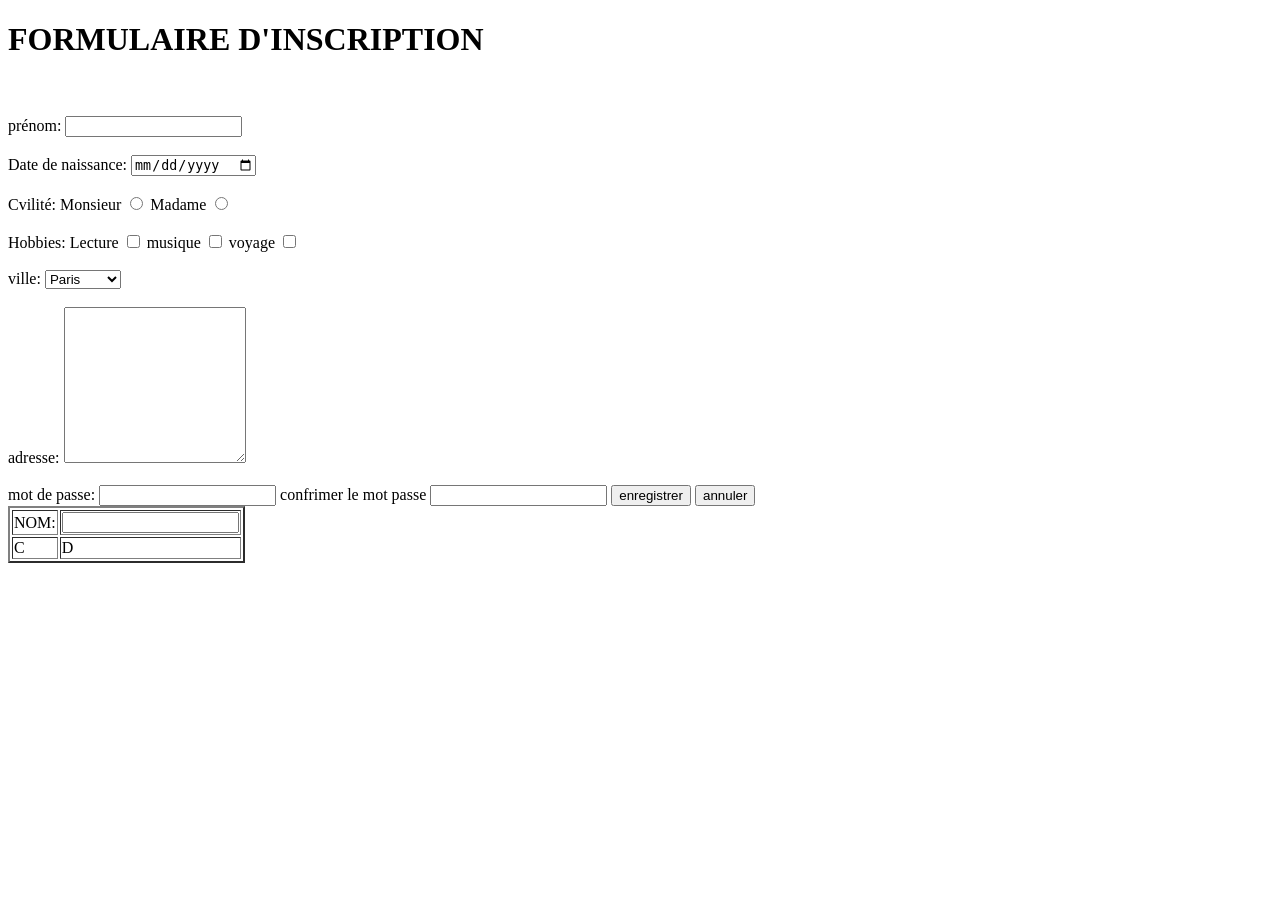
==== index.html @ 408812e4 "Add files via upload" ====
<!DOCTYPE html>
<html>
<head>
	<meta charset="utf-8">
	<meta name="viewport" content="width=device-width, initial-scale=1">
	<title></title>
</head>
<body>
<h1>FORMULAIRE D'INSCRIPTION</h1>




<BR> <BR>

<label>prénom: </label>
<input type="text" name="t2" size="20">

<BR> <BR>

<label>Date de naissance: </label>
<input type="date" name="t2">

<BR> <BR>
      
    <label>Cvilité: </label>
    Monsieur <input type="radio" name="r1">
    Madame <input type="radio" name="r1">

    <BR> <BR>

    <label>Hobbies: </label>
    Lecture <input type="checkbox" name="c1">
    musique <input type="checkbox" name="c2">
    voyage <input type="checkbox" name="c3">

    <br> <br>

    <label>ville: </label>
      <select>
      	<option>Paris</option>
      	<option>lens</option>
      	<option>marseille</option>
      </select>

      <br> <br>

      <label>adresse: </label>
      <textarea cols="20" rows="10"></textarea>

      <br> <br>
     
      <label>mot de passe: </label>
      <input type="password" name="p1">

      <label>confrimer le mot passe </label>
      <input type="password" name="p2">

      <button>enregistrer</button>
      <button>annuler</button>

      <table border="2" width="50">
        <tr> <td><label>NOM: </label> </td>    <td><input type="text" name="t2" size="20"> </tr>
        <tr> <td>C </td>    <td>D </td>
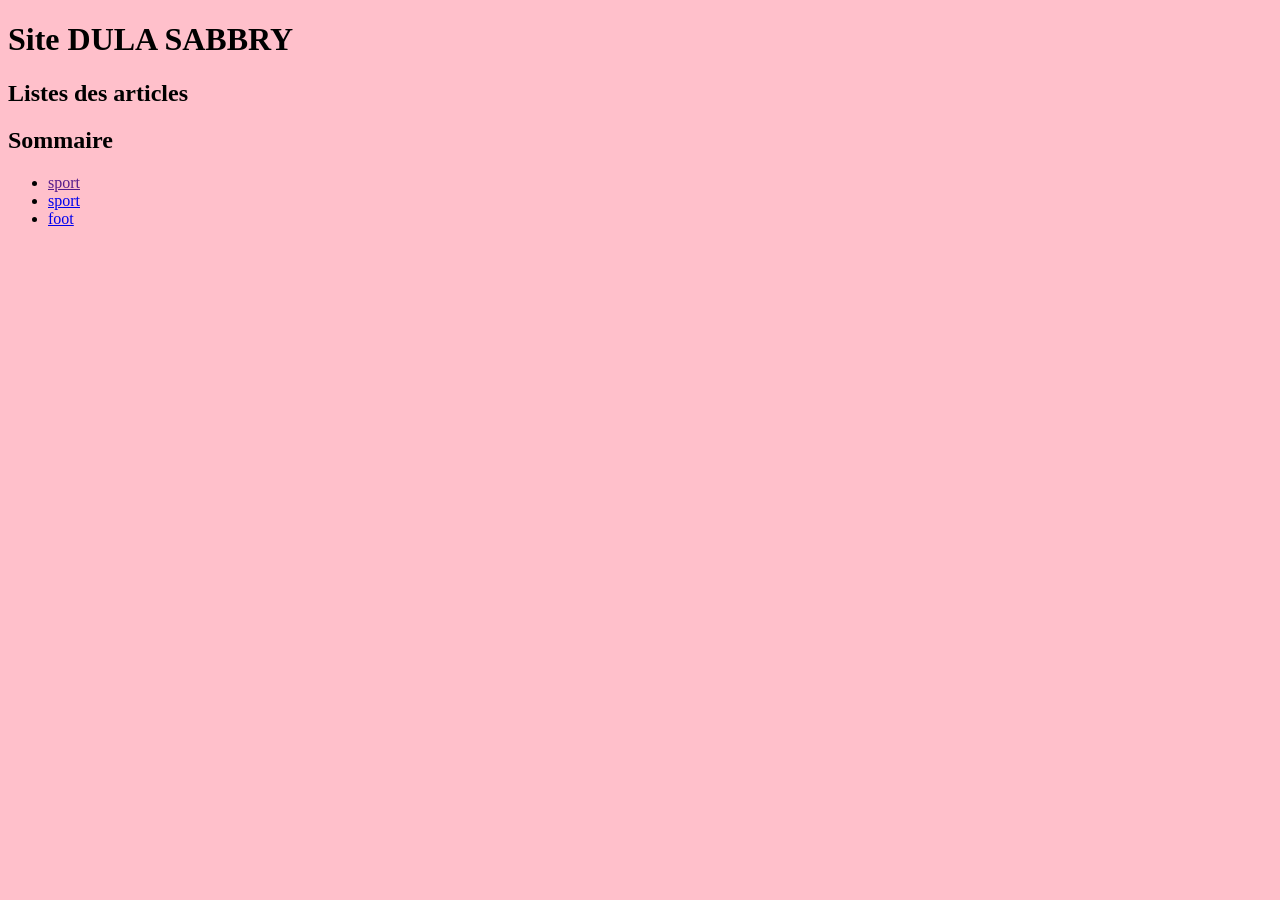
==== commit 2a4e4169: "Add files via upload" ====
--- a/index.html
+++ b/index.html
@@ -1,72 +1,23 @@
 <!DOCTYPE html>
-<html>
-<head>
+<html><head>
+<meta http-equiv="content-type" content="text/html; charset=UTF-8">
 	<meta charset="utf-8">
 	<meta name="viewport" content="width=device-width, initial-scale=1">
 	<title></title>
 </head>
-<body>
-<h1>FORMULAIRE D'INSCRIPTION</h1>
+<body bgcolor="pink">
+	<h1>Site DULA SABBRY</h1>
+	<h2>Listes des articles</h2>
+	<h2>Sommaire</h2>
+
+<ul>
+
+	<li><a href=""> sport </a></li>
+	<li><a href="siteboutiquesport.html"> sport </a></li>
+	<li><a href="formulaire.html"> foot <a/></li>
+		
+</ul>
 
 
 
-
-<BR> <BR>
-
-<label>prénom: </label>
-<input type="text" name="t2" size="20">
-
-<BR> <BR>
-
-<label>Date de naissance: </label>
-<input type="date" name="t2">
-
-<BR> <BR>
-      
-    <label>Cvilité: </label>
-    Monsieur <input type="radio" name="r1">
-    Madame <input type="radio" name="r1">
-
-    <BR> <BR>
-
-    <label>Hobbies: </label>
-    Lecture <input type="checkbox" name="c1">
-    musique <input type="checkbox" name="c2">
-    voyage <input type="checkbox" name="c3">
-
-    <br> <br>
-
-    <label>ville: </label>
-      <select>
-      	<option>Paris</option>
-      	<option>lens</option>
-      	<option>marseille</option>
-      </select>
-
-      <br> <br>
-
-      <label>adresse: </label>
-      <textarea cols="20" rows="10"></textarea>
-
-      <br> <br>
-     
-      <label>mot de passe: </label>
-      <input type="password" name="p1">
-
-      <label>confrimer le mot passe </label>
-      <input type="password" name="p2">
-
-      <button>enregistrer</button>
-      <button>annuler</button>
-
-      <table border="2" width="50">
-        <tr> <td><label>NOM: </label> </td>    <td><input type="text" name="t2" size="20"> </tr>
-        <tr> <td>C </td>    <td>D </td>
-
-
-
-
-    
-
-
-    +</a></body></html>
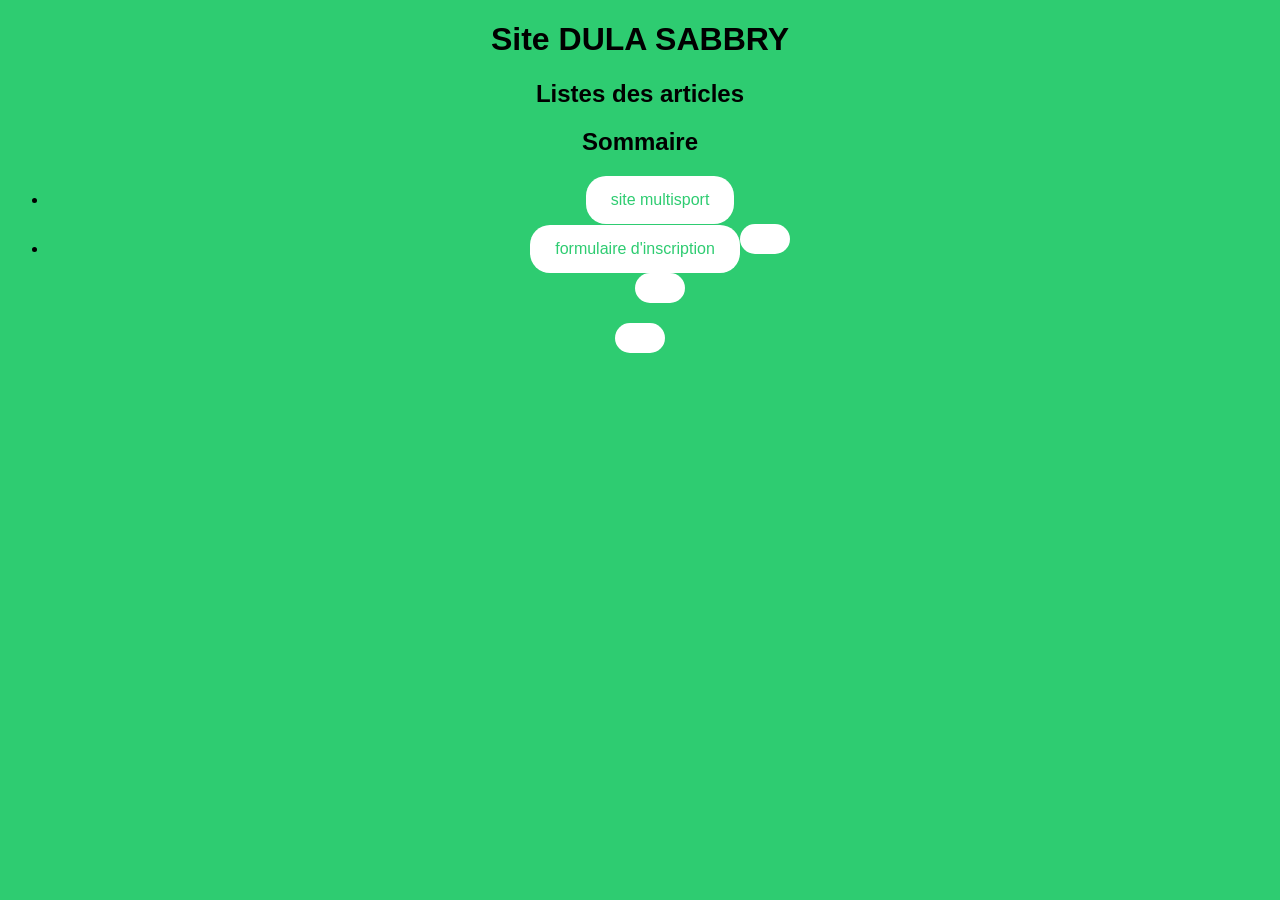
==== commit f62d324d: "Add files via upload" ====
--- a/index.html
+++ b/index.html
@@ -4,7 +4,9 @@
 	<meta charset="utf-8">
 	<meta name="viewport" content="width=device-width, initial-scale=1">
 	<title></title>
+    <link rel=stylesheet" type="text/css" href="site vert 2.css">
 </head>
+
 <body bgcolor="pink">
 	<h1>Site DULA SABBRY</h1>
 	<h2>Listes des articles</h2>
@@ -12,12 +14,48 @@
 
 <ul>
 
-	<li><a href=""> sport </a></li>
-	<li><a href="siteboutiquesport.html"> sport </a></li>
-	<li><a href="formulaire.html"> foot <a/></li>
+	
+	<li><a href="siteboutiquesport.html"> site multisport </a></li>
+	<li><a href="formulaire.html"> formulaire d'inscription <a/></li>
 		
 </ul>
 
 
 
-</a></body></html>+</a></body></html>
+
+<link rel="stylesheet" href="style.css">
+
+
+
+<style>
+/* Fond vert */
+body {
+    background-color: #2ecc71;
+    font-family: Arial, sans-serif;
+    text-align: center;
+}
+
+/* Boutons */
+a {
+    display: inline-block;
+    padding: 15px 25px;
+    background-color: white;
+    color: #2ecc71;
+    text-decoration: none;
+    border-radius: 20px;
+    transition: 0.3s;
+}
+
+/* Animation au survol */
+a:hover {
+    background-color: #27ae60;
+    color: white;
+    transform: scale(1.1);
+}
+
+/* Effet clic */
+a:active {
+    transform: scale(0.95);
+}
+</style>
--- a/site vert 2.css
+++ b/site vert 2.css
@@ -0,0 +1,50 @@
+/* Fond de la page */
+body {
+    background-color: green;
+    font-family: Arial, sans-serif;
+    color: white;
+    text-align: center;
+}
+
+/* Titres */
+h1 {
+    font-size: 40px;
+    margin-top: 20px;
+}
+
+h2 {
+    margin-top: 20px;
+}
+
+/* Liste */
+ul {
+    list-style: none;
+    padding: 0;
+}
+
+/* Liens en mode bouton */
+a {
+    display: inline-block;
+    background-color: white;
+    color: green;
+    padding: 12px 25px;
+    margin: 10px;
+    text-decoration: none;
+    border-radius: 8px;
+    font-weight: bold;
+
+    /* Animation */
+    transition: all 0.3s ease;
+}
+
+/* Effet au survol */
+a:hover {
+    background-color: darkgreen;
+    color: white;
+    transform: scale(1.1);
+}
+
+/* Effet au clic */
+a:active {
+    transform: scale(0.95);
+}
